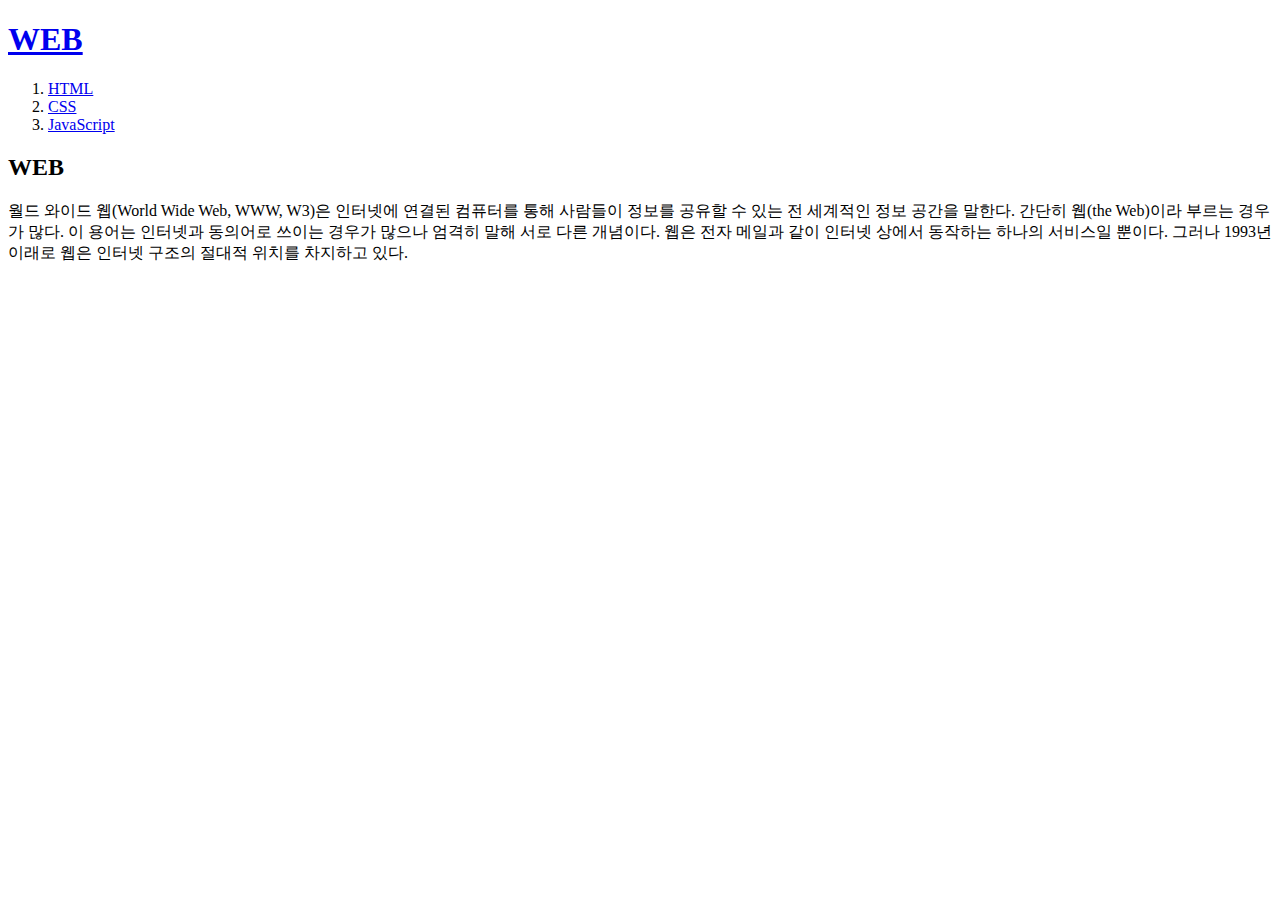
==== index.html @ 1fc4981d "웹사이트 완성" ====
<!doctype html>
<html>
<head>
  <title>WEB1 - Welcome</title>
  <meta charset="utf-8">
</head>
<body>
  <h1><a href="index.html">WEB</a></h1>
  <ol>
    <li><a href="1.html">HTML</a></li>
    <li><a href="2.html">CSS</a></li>
    <li><a href="3.html">JavaScript</a></li>
  </ol>
  <h2>WEB</h2>
  <p>
    월드 와이드 웹(World Wide Web, WWW, W3)은 인터넷에 연결된 컴퓨터를 통해 사람들이 정보를 공유할 수 있는 전 세계적인 정보 공간을 말한다. 간단히 웹(the Web)이라 부르는 경우가 많다. 이 용어는 인터넷과 동의어로 쓰이는 경우가 많으나 엄격히 말해 서로 다른 개념이다. 웹은 전자 메일과 같이 인터넷 상에서 동작하는 하나의 서비스일 뿐이다. 그러나 1993년 이래로 웹은 인터넷 구조의 절대적 위치를 차지하고 있다.
  </p>
</body>
</html>
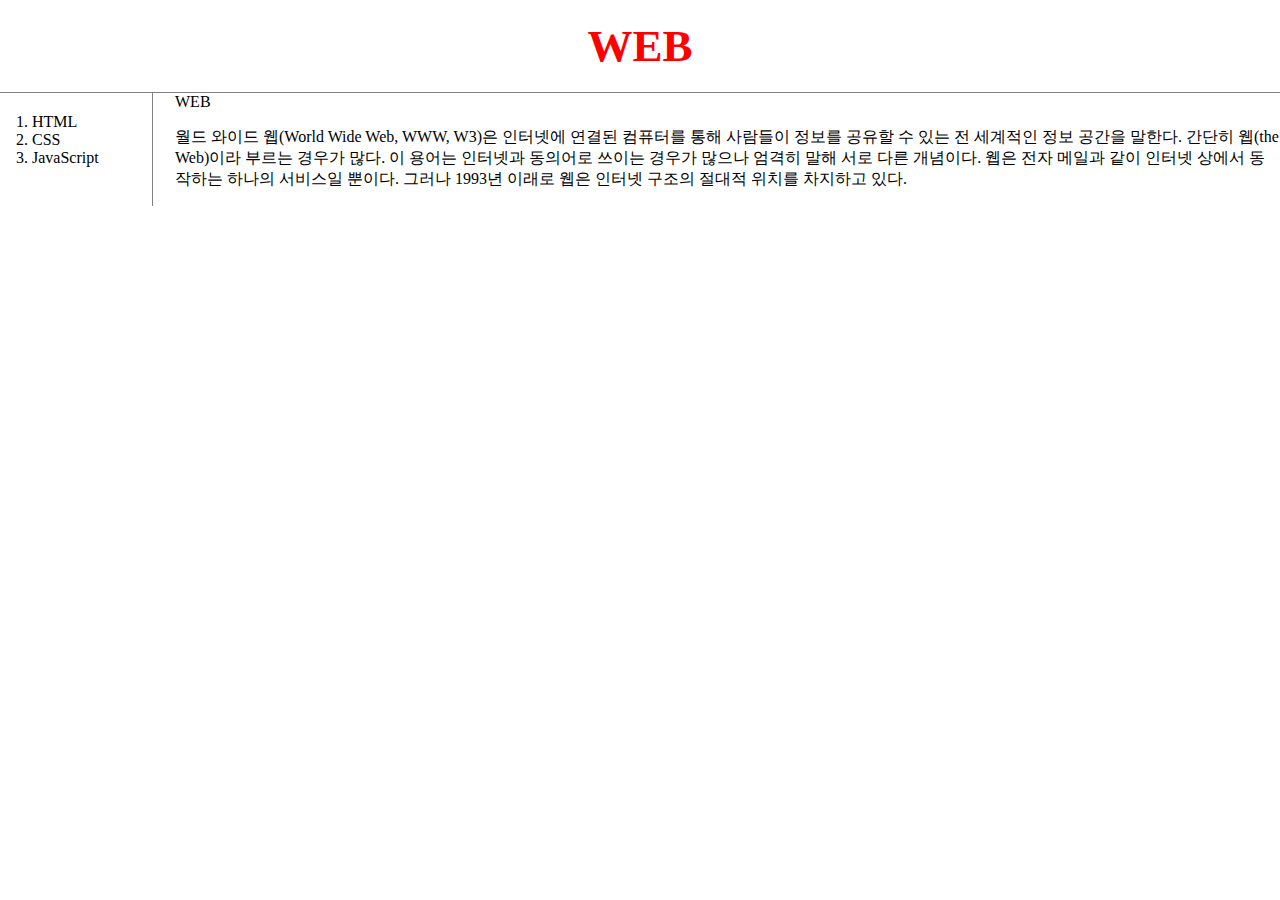
==== commit 23ba2bca: "second" ====
--- a/index.html
+++ b/index.html
@@ -3,17 +3,22 @@
 <head>
   <title>WEB1 - Welcome</title>
   <meta charset="utf-8">
+  <link rel="stylesheet" href="style.css">
 </head>
 <body>
-  <h1><a href="index.html">WEB</a></h1>
-  <ol>
-    <li><a href="1.html">HTML</a></li>
-    <li><a href="2.html">CSS</a></li>
-    <li><a href="3.html">JavaScript</a></li>
-  </ol>
-  <h2>WEB</h2>
-  <p>
-    월드 와이드 웹(World Wide Web, WWW, W3)은 인터넷에 연결된 컴퓨터를 통해 사람들이 정보를 공유할 수 있는 전 세계적인 정보 공간을 말한다. 간단히 웹(the Web)이라 부르는 경우가 많다. 이 용어는 인터넷과 동의어로 쓰이는 경우가 많으나 엄격히 말해 서로 다른 개념이다. 웹은 전자 메일과 같이 인터넷 상에서 동작하는 하나의 서비스일 뿐이다. 그러나 1993년 이래로 웹은 인터넷 구조의 절대적 위치를 차지하고 있다.
-  </p>
+  <h1><a href="index.html" id="active">WEB</a></h1>
+  <div id="grid">
+    <ol>
+      <li><a href="1.html">HTML</a></li>
+      <li><a href="2.html">CSS</a></li>
+      <li><a href="3.html">JavaScript</a></li>
+    </ol>
+    <div id="article"
+    <h2>WEB</h2>
+      <p>
+        월드 와이드 웹(World Wide Web, WWW, W3)은 인터넷에 연결된 컴퓨터를 통해 사람들이 정보를 공유할 수 있는 전 세계적인 정보 공간을 말한다. 간단히 웹(the Web)이라 부르는 경우가 많다. 이 용어는 인터넷과 동의어로 쓰이는 경우가 많으나 엄격히 말해 서로 다른 개념이다. 웹은 전자 메일과 같이 인터넷 상에서 동작하는 하나의 서비스일 뿐이다. 그러나 1993년 이래로 웹은 인터넷 구조의 절대적 위치를 차지하고 있다.
+      </p>
+    </div>
+  </div>
 </body>
 </html>
--- a/style.css
+++ b/style.css
@@ -0,0 +1,44 @@
+  a {
+    color:black;
+    text-decoration: none;
+  }
+  #grid {
+    display:grid;
+    grid-template-columns: 150px 1fr;
+  }
+  #active {
+    color:red;
+  }
+  h1 {
+    font-size: 45px;
+    text-align: center;
+    border-bottom:1px solid gray;
+    margin:0;
+    padding:20px;
+  }
+  ol {
+    border-right: 1px solid gray;
+    width:100px;
+    margin:0;
+    padding:20px;
+  }
+  #grid ol {
+    padding-left:32px;
+  }
+  body {
+    margin:0;
+  }
+  #grid #article {
+    padding-left:25px;
+  }
+  @media(max-width:800px) {
+    #grid {
+      display:block;
+    }
+    ol {
+      border-right: none;
+    }
+    h1 {
+      border-bottom:none;
+    }
+  }
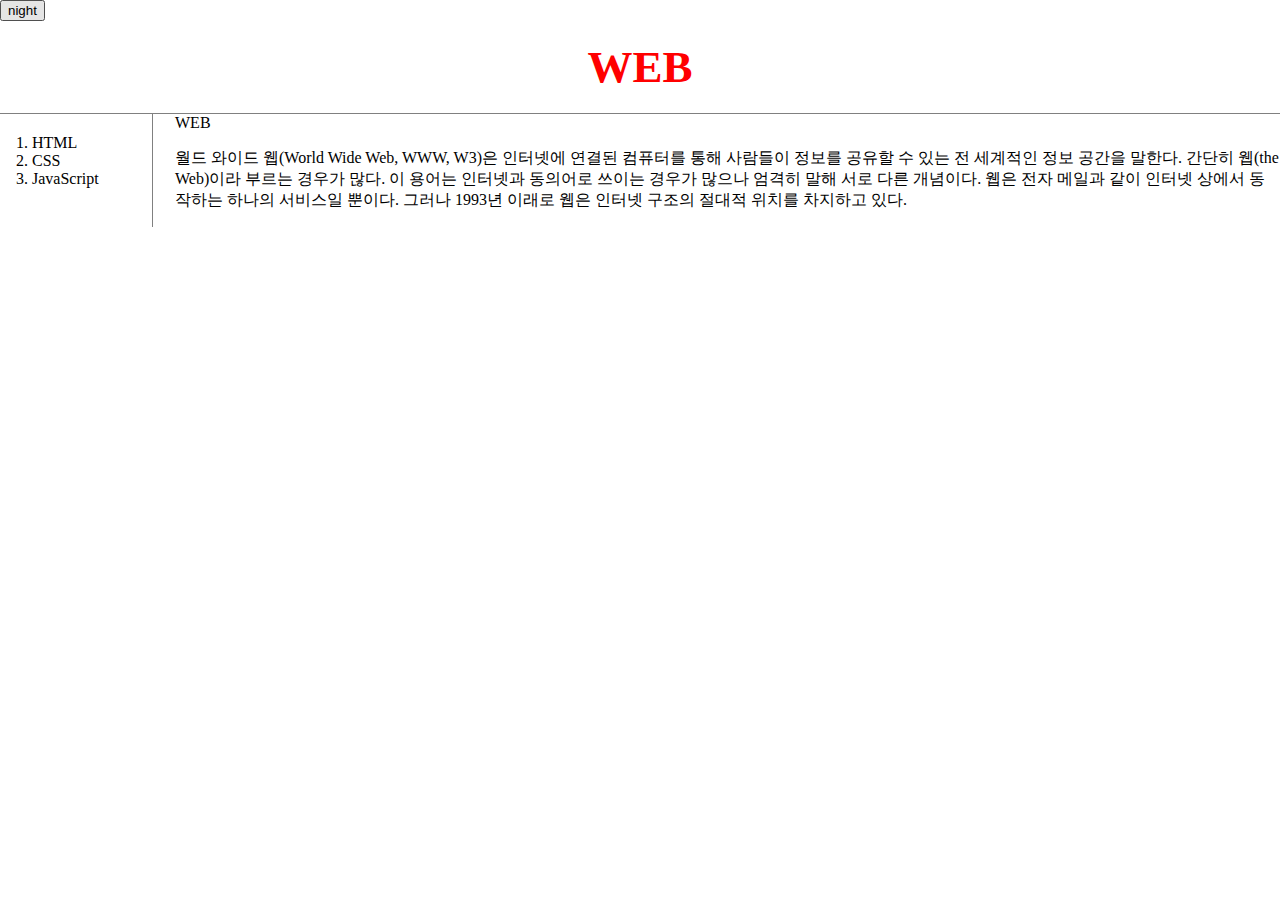
==== commit 001e2d56: "thrid" ====
--- a/index.html
+++ b/index.html
@@ -3,9 +3,13 @@
 <head>
   <title>WEB1 - Welcome</title>
   <meta charset="utf-8">
+  <script src="https://ajax.googleapis.com/ajax/libs/jquery/3.6.0/jquery.min.js"></script>
   <link rel="stylesheet" href="style.css">
+  <script src="colors.js">  </script>
 </head>
 <body>
+  <input type="button", value ="night", onclick="
+    nightdayhander(this)">
   <h1><a href="index.html" id="active">WEB</a></h1>
   <div id="grid">
     <ol>
